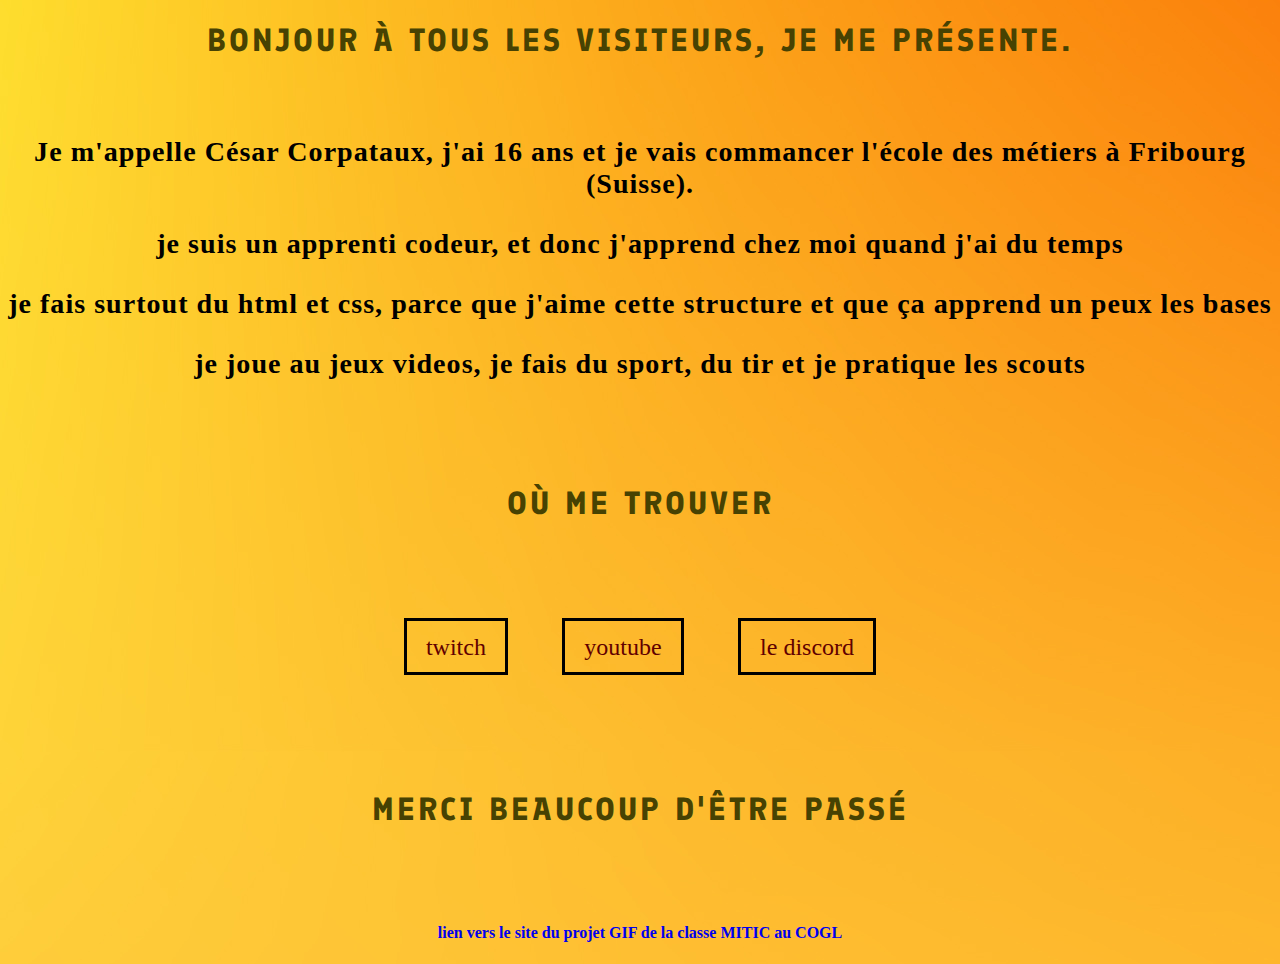
==== index-2.html @ 63f3edcc "#" ====
<!DOCTYPE html>
<html lang="fr">

<head>
    <meta charset="UTF-8">
    <meta http-equiv="X-UA-Compatible" content="IE=edge">
    <meta name="viewport" content="width=device-width, initial-scale=1.0">
    <title>I-Eclips-I</title>
    <link rel="stylesheet" href="style.css">
    <link rel="icon" type="image/x-icon" href="pictures/icon2.ico">

</head>

<body>
    <div class="presentation">
        <h1>Bonjour à tous les visiteurs, Je me présente.</h1>
        <br>
        <h3>Je m'appelle César Corpataux, j'ai 16 ans et je vais commancer l'école des métiers à Fribourg (Suisse).</h3>
        <h3>je suis un apprenti codeur, et donc j'apprend chez moi quand j'ai du temps</h3>
        <h3>je fais surtout du html et css, parce que j'aime cette structure et que ça apprend un peux les bases</h3>
        <h3>je joue au jeux videos, je fais du sport, du tir et je pratique les scouts</h3>
    </div>
    <br><br><br>
    <h1>où me trouver</h1>
</body>
<br><br><br><br><br>

    <body>
        <center>
            <a href="https://www.twitch.tv/0_eclips" class="button-1">twitch</a>
            <a href="https://www.youtube.com/channel/UCE0buiP_NoJ88DsRTj89giA/" class="button-1">youtube</a>
            <a href="https://discord.gg/as8wVuNHgJ" class="button-1">le discord</a>
        </center>
        <br><br><br><br><br><br>
        <h1>Merci beaucoup d'être passé </h1>
        <br><br><br>
        <center>
            <h4><a href="https://eclips-gh.github.io/GIF-MITIC/" class="button-2">lien vers le site du projet GIF de la classe MITIC au COGL</a></h4>
        </center>
    </body>

</html>
---- style.css ----
@import url('https://fonts.googleapis.com/css2?family=Finlandica:ital,wght@1,500&display=swap');
html {
    cursor: url('pictures/cursors/Neon\ Gamer\ Y9P.cur'), auto;
}

body {
    background: url(pictures/fond.jpg);
}

h1 {
    text-align: center;
    text-transform: uppercase;
    letter-spacing: 3px;
    font-size: 2rem;
    color: rgb(71, 66, 2);
    font-family: 'Finlandica', Arial, Helvetica, sans-serif;
}
.presentation {
    text-align: center;
    letter-spacing: 1px;
    font-size: x-large;
    font-family:'calibri';
}

.button-1 {
    font-size: x-large;
    color: rgb(97, 0, 0);
    max-width: 100%;
    border: 3px rgb(0, 0, 0) solid;
    margin: 2%;
    padding: 1% 1.5%;
    cursor: url('pictures/cursors/Neon\ Gamer\ Y9P\ Link\ Select.cur'), auto;
    text-decoration: none;
    &:hover {
        background-color: rgb(51, 255, 0);
    }
}

.button-2 {
    text-decoration: none;
    cursor: url('pictures/cursors/Neon\ Gamer\ Y9P\ Link\ Select.cur'), auto;
    max-width: 100%;
    &:hover {
        color: rgb(183, 0, 255);
    }
}
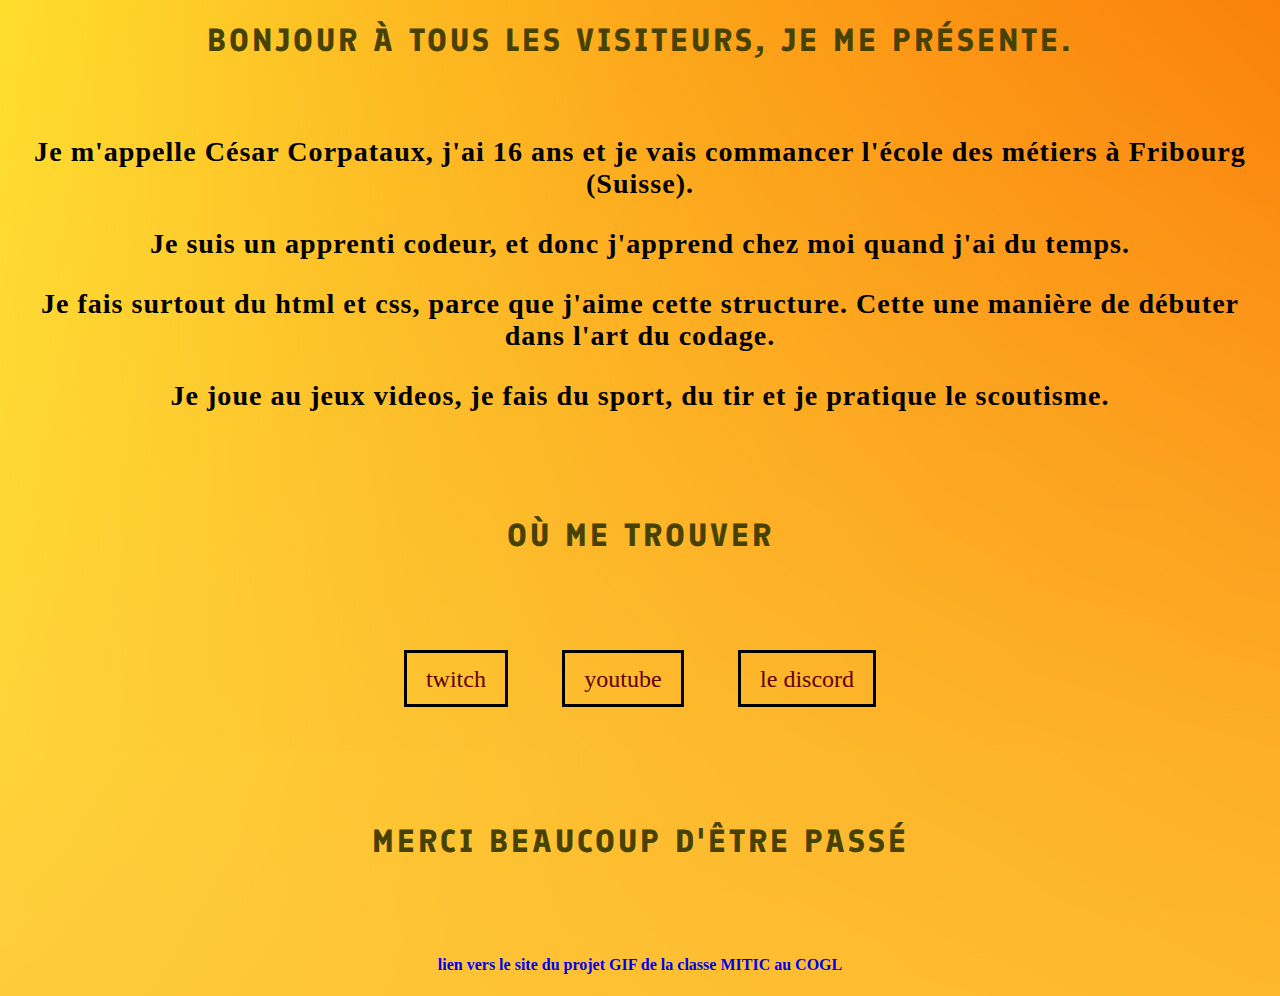
==== commit 60839372: "ponctuation" ====
--- a/index-2.html
+++ b/index-2.html
@@ -16,9 +16,9 @@
         <h1>Bonjour à tous les visiteurs, Je me présente.</h1>
         <br>
         <h3>Je m'appelle César Corpataux, j'ai 16 ans et je vais commancer l'école des métiers à Fribourg (Suisse).</h3>
-        <h3>je suis un apprenti codeur, et donc j'apprend chez moi quand j'ai du temps</h3>
-        <h3>je fais surtout du html et css, parce que j'aime cette structure et que ça apprend un peux les bases</h3>
-        <h3>je joue au jeux videos, je fais du sport, du tir et je pratique les scouts</h3>
+        <h3>Je suis un apprenti codeur, et donc j'apprend chez moi quand j'ai du temps.</h3>
+        <h3>Je fais surtout du html et css, parce que j'aime cette structure. Cette une manière de débuter dans l'art du codage.</h3>
+        <h3>Je joue au jeux videos, je fais du sport, du tir et je pratique le scoutisme.</h3>
     </div>
     <br><br><br>
     <h1>où me trouver</h1>
@@ -28,14 +28,14 @@
     <body>
         <center>
             <a href="https://www.twitch.tv/0_eclips" class="button-1">twitch</a>
-            <a href="https://www.youtube.com/channel/UCE0buiP_NoJ88DsRTj89giA/" class="button-1">youtube</a>
-            <a href="https://discord.gg/as8wVuNHgJ" class="button-1">le discord</a>
+            <a href="https://www.youtube.com/channel/UCE0buiP_NoJ88DsRTj89giA/" class="button-2">youtube</a>
+            <a href="https://discord.gg/as8wVuNHgJ" class="button-3">le discord</a>
         </center>
         <br><br><br><br><br><br>
         <h1>Merci beaucoup d'être passé </h1>
         <br><br><br>
         <center>
-            <h4><a href="https://eclips-gh.github.io/GIF-MITIC/" class="button-2">lien vers le site du projet GIF de la classe MITIC au COGL</a></h4>
+            <h4><a href="https://eclips-gh.github.io/GIF-MITIC/" class="button-4">lien vers le site du projet GIF de la classe MITIC au COGL</a></h4>
         </center>
     </body>
 
--- a/style.css
+++ b/style.css
@@ -32,11 +32,39 @@
     cursor: url('pictures/cursors/Neon\ Gamer\ Y9P\ Link\ Select.cur'), auto;
     text-decoration: none;
     &:hover {
-        background-color: rgb(51, 255, 0);
+        background-color: rgb(225, 0, 255);
     }
 }
 
 .button-2 {
+    font-size: x-large;
+    color: rgb(97, 0, 0);
+    max-width: 100%;
+    border: 3px rgb(0, 0, 0) solid;
+    margin: 2%;
+    padding: 1% 1.5%;
+    cursor: url('pictures/cursors/Neon\ Gamer\ Y9P\ Link\ Select.cur'), auto;
+    text-decoration: none;
+    &:hover {
+        background-color: rgb(255, 0, 0);
+    }
+}
+
+.button-3 {
+    font-size: x-large;
+    color: rgb(97, 0, 0);
+    max-width: 100%;
+    border: 3px rgb(0, 0, 0) solid;
+    margin: 2%;
+    padding: 1% 1.5%;
+    cursor: url('pictures/cursors/Neon\ Gamer\ Y9P\ Link\ Select.cur'), auto;
+    text-decoration: none;
+    &:hover {
+        background-color: rgb(0, 153, 255);
+    }
+}
+
+.button-4 {
     text-decoration: none;
     cursor: url('pictures/cursors/Neon\ Gamer\ Y9P\ Link\ Select.cur'), auto;
     max-width: 100%;
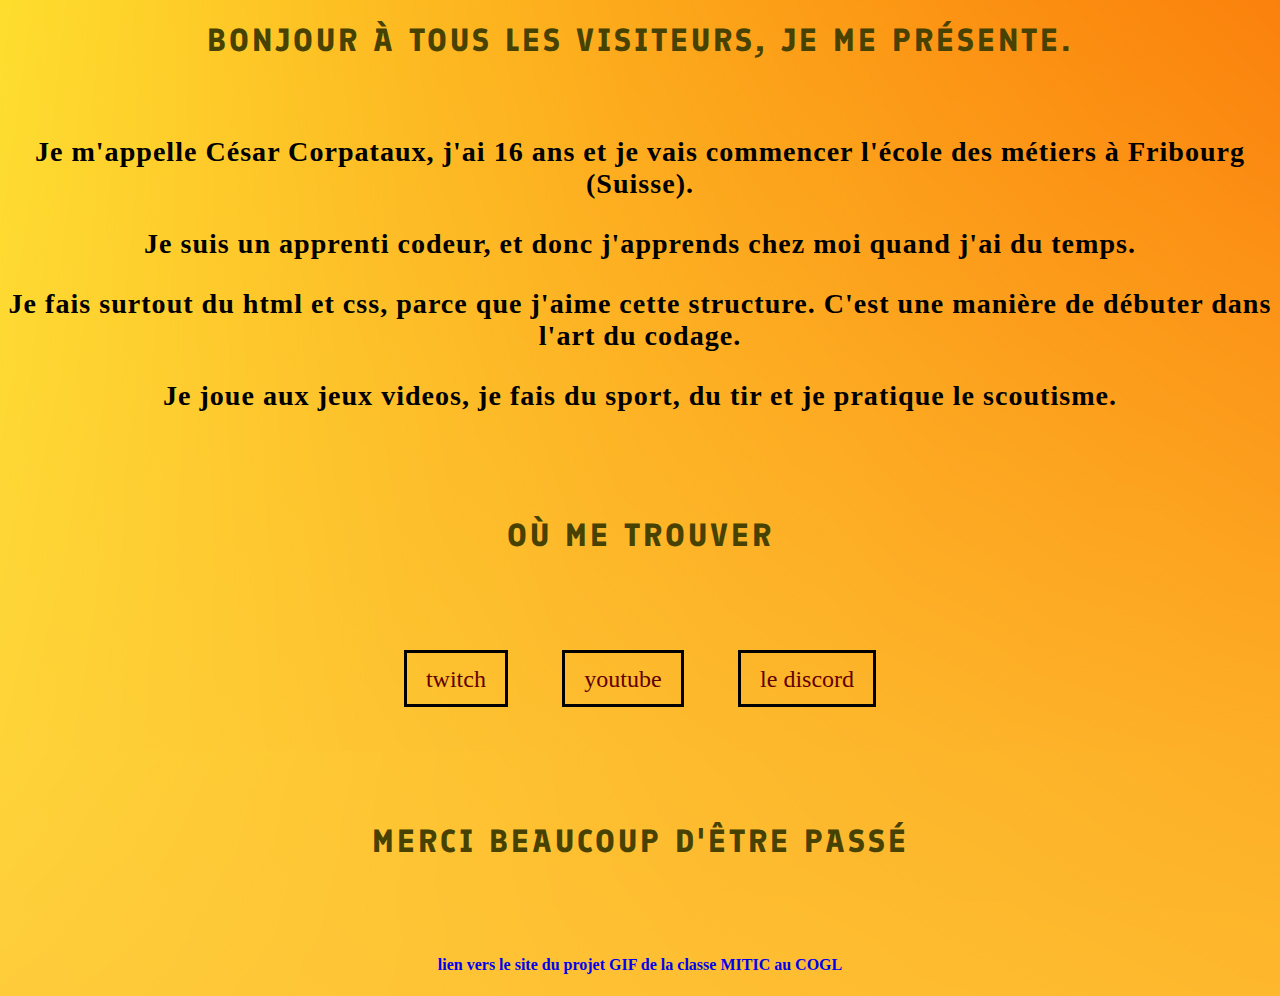
==== commit 7b404f28: "corrections" ====
--- a/index-2.html
+++ b/index-2.html
@@ -15,10 +15,10 @@
     <div class="presentation">
         <h1>Bonjour à tous les visiteurs, Je me présente.</h1>
         <br>
-        <h3>Je m'appelle César Corpataux, j'ai 16 ans et je vais commancer l'école des métiers à Fribourg (Suisse).</h3>
-        <h3>Je suis un apprenti codeur, et donc j'apprend chez moi quand j'ai du temps.</h3>
-        <h3>Je fais surtout du html et css, parce que j'aime cette structure. Cette une manière de débuter dans l'art du codage.</h3>
-        <h3>Je joue au jeux videos, je fais du sport, du tir et je pratique le scoutisme.</h3>
+        <h3>Je m'appelle César Corpataux, j'ai 16 ans et je vais commencer l'école des métiers à Fribourg (Suisse).</h3>
+        <h3>Je suis un apprenti codeur, et donc j'apprends chez moi quand j'ai du temps.</h3>
+        <h3>Je fais surtout du html et css, parce que j'aime cette structure. C'est une manière de débuter dans l'art du codage.</h3>
+        <h3>Je joue aux jeux videos, je fais du sport, du tir et je pratique le scoutisme.</h3>
     </div>
     <br><br><br>
     <h1>où me trouver</h1>
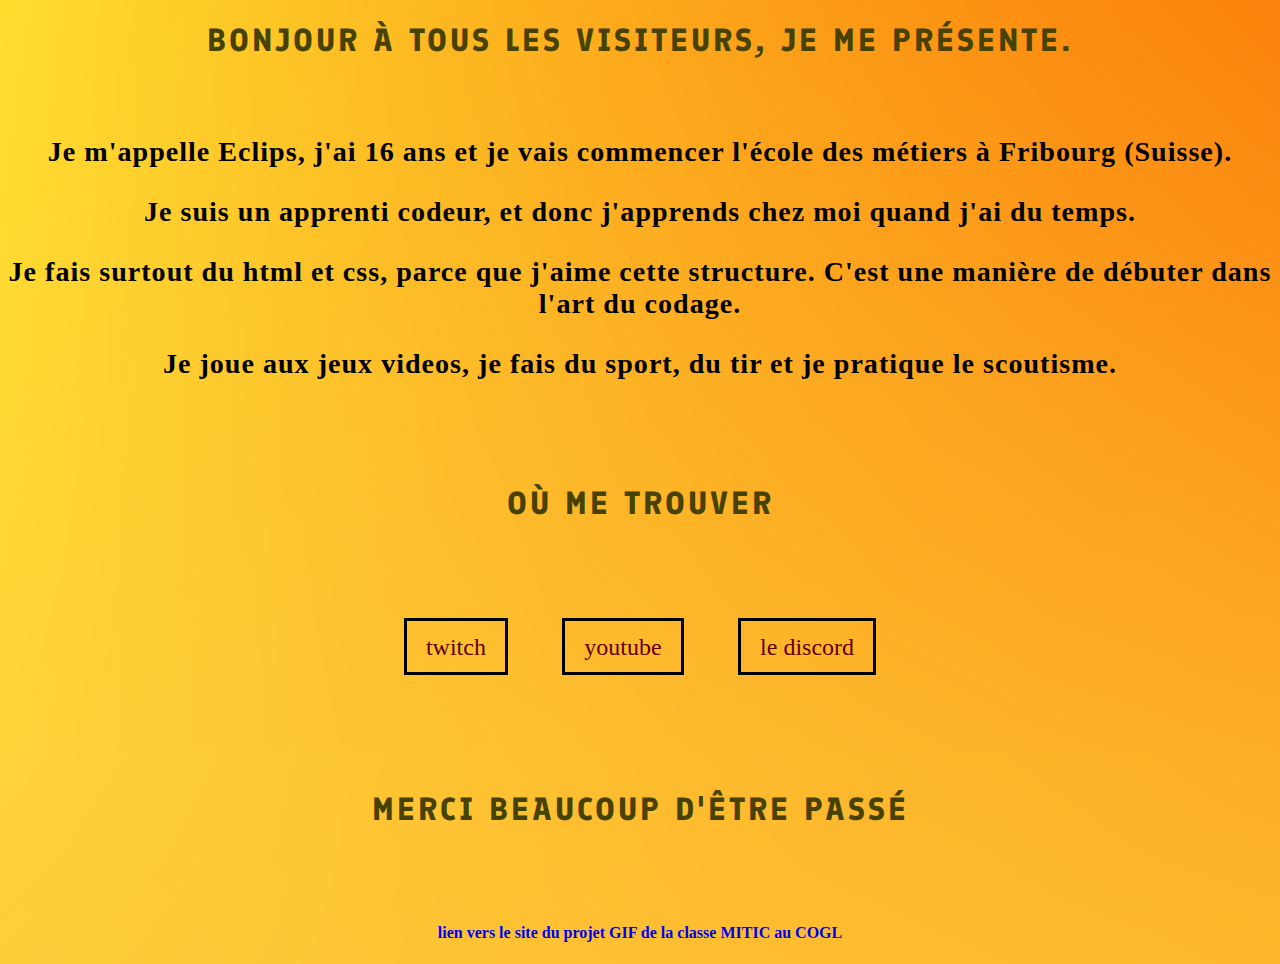
==== commit cfde4850: "nom" ====
--- a/index-2.html
+++ b/index-2.html
@@ -15,7 +15,7 @@
     <div class="presentation">
         <h1>Bonjour à tous les visiteurs, Je me présente.</h1>
         <br>
-        <h3>Je m'appelle César Corpataux, j'ai 16 ans et je vais commencer l'école des métiers à Fribourg (Suisse).</h3>
+        <h3>Je m'appelle Eclips, j'ai 16 ans et je vais commencer l'école des métiers à Fribourg (Suisse).</h3>
         <h3>Je suis un apprenti codeur, et donc j'apprends chez moi quand j'ai du temps.</h3>
         <h3>Je fais surtout du html et css, parce que j'aime cette structure. C'est une manière de débuter dans l'art du codage.</h3>
         <h3>Je joue aux jeux videos, je fais du sport, du tir et je pratique le scoutisme.</h3>
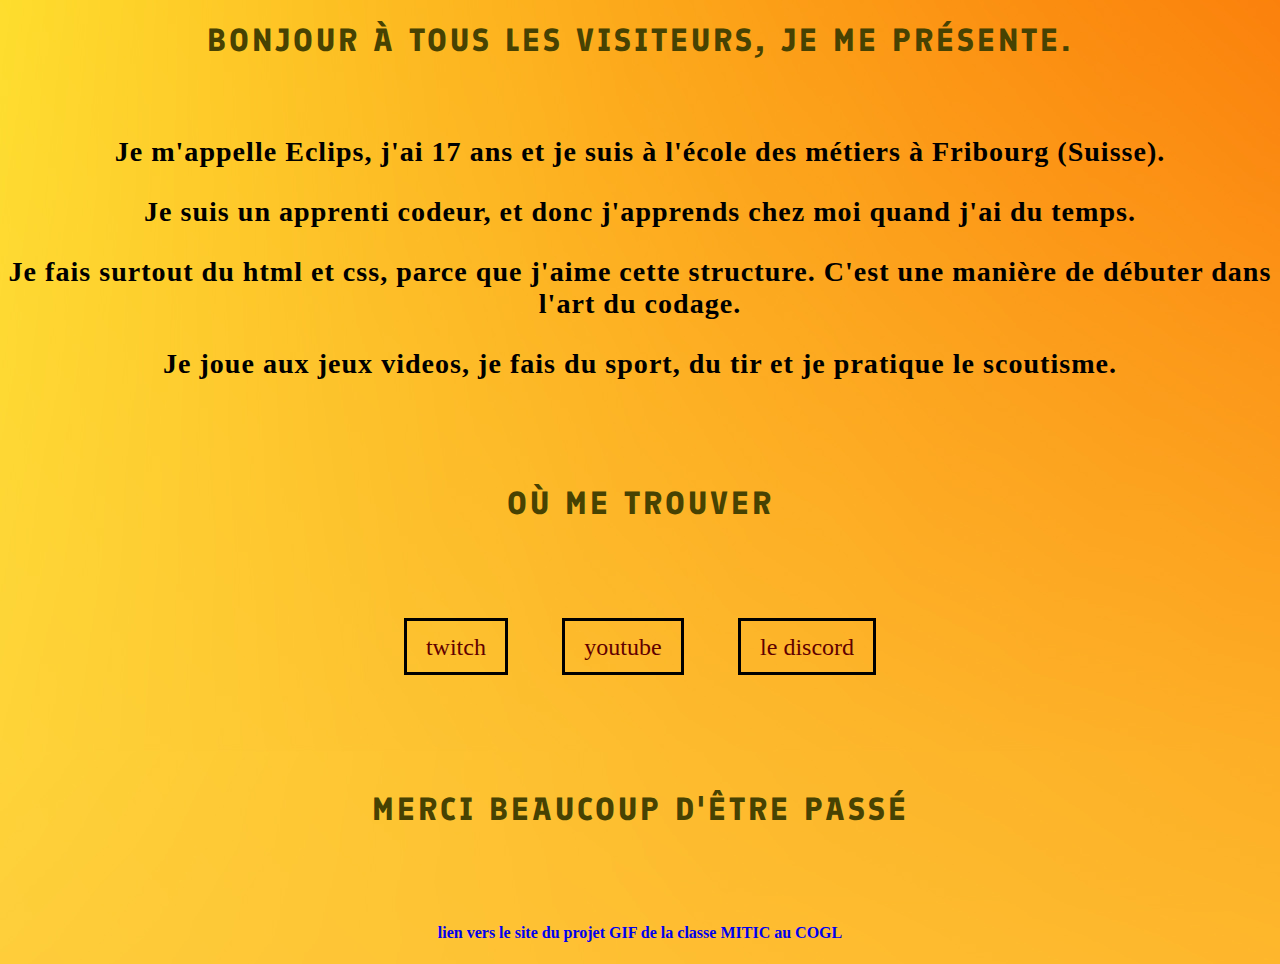
==== commit 7c5360f7: "MAJ" ====
--- a/index-2.html
+++ b/index-2.html
@@ -7,7 +7,7 @@
     <meta name="viewport" content="width=device-width, initial-scale=1.0">
     <title>I-Eclips-I</title>
     <link rel="stylesheet" href="style.css">
-    <link rel="icon" type="image/x-icon" href="pictures/icon2.ico">
+    <link rel="icon" type="image/x-icon" href="pictures/icon.ico">
 
 </head>
 
@@ -15,7 +15,7 @@
     <div class="presentation">
         <h1>Bonjour à tous les visiteurs, Je me présente.</h1>
         <br>
-        <h3>Je m'appelle Eclips, j'ai 16 ans et je vais commencer l'école des métiers à Fribourg (Suisse).</h3>
+        <h3>Je m'appelle Eclips, j'ai 17 ans et je suis à l'école des métiers à Fribourg (Suisse).</h3>
         <h3>Je suis un apprenti codeur, et donc j'apprends chez moi quand j'ai du temps.</h3>
         <h3>Je fais surtout du html et css, parce que j'aime cette structure. C'est une manière de débuter dans l'art du codage.</h3>
         <h3>Je joue aux jeux videos, je fais du sport, du tir et je pratique le scoutisme.</h3>
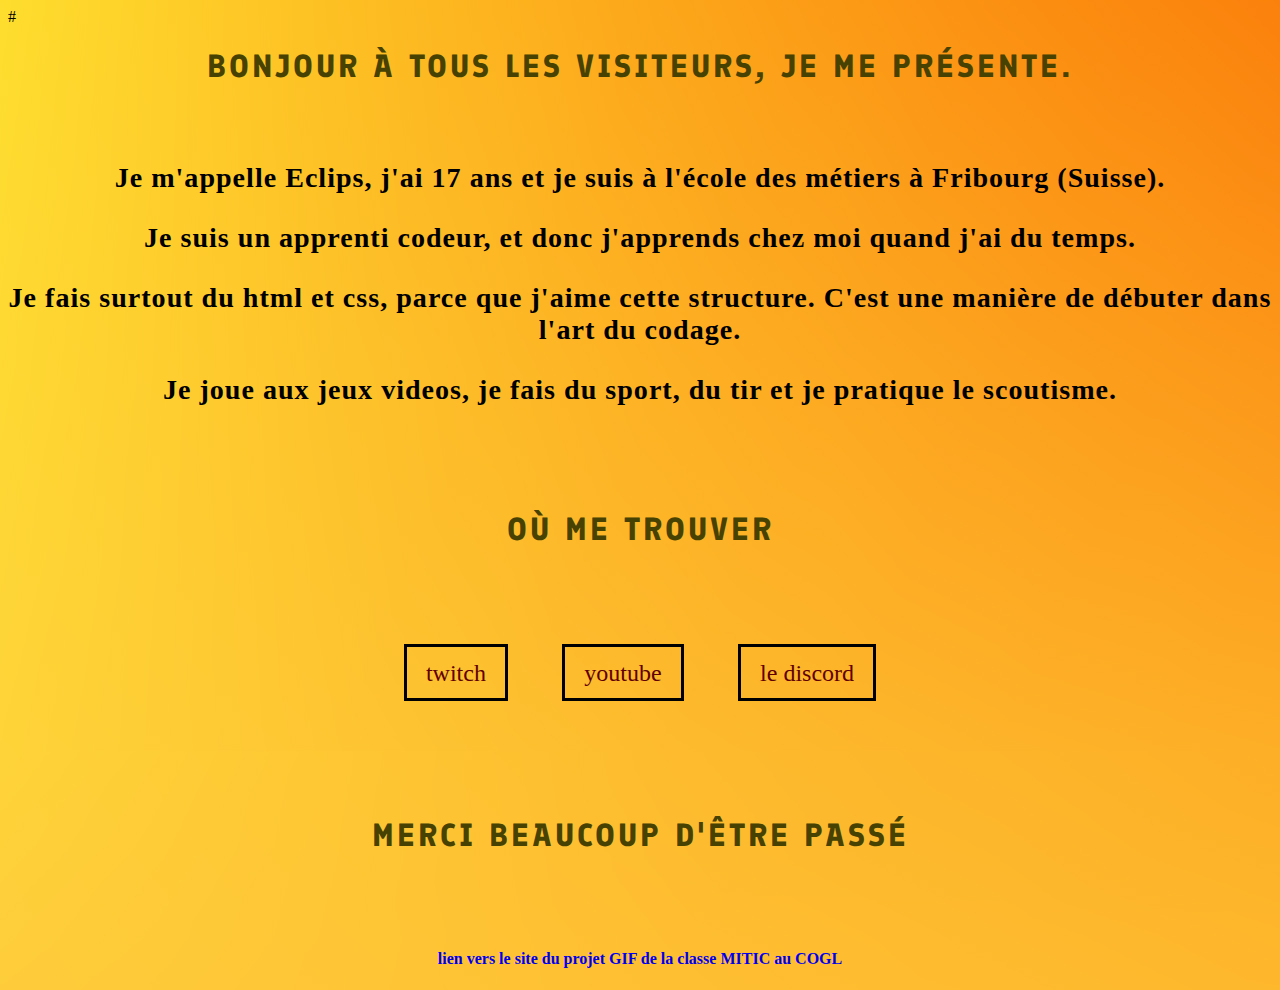
==== commit 4ed3575e: "#" ====
--- a/index-2.html
+++ b/index-2.html
@@ -5,7 +5,7 @@
     <meta charset="UTF-8">
     <meta http-equiv="X-UA-Compatible" content="IE=edge">
     <meta name="viewport" content="width=device-width, initial-scale=1.0">
-    <title>I-Eclips-I</title>
+   #<title>I-Eclips-I</title>
     <link rel="stylesheet" href="style.css">
     <link rel="icon" type="image/x-icon" href="pictures/icon.ico">
 
